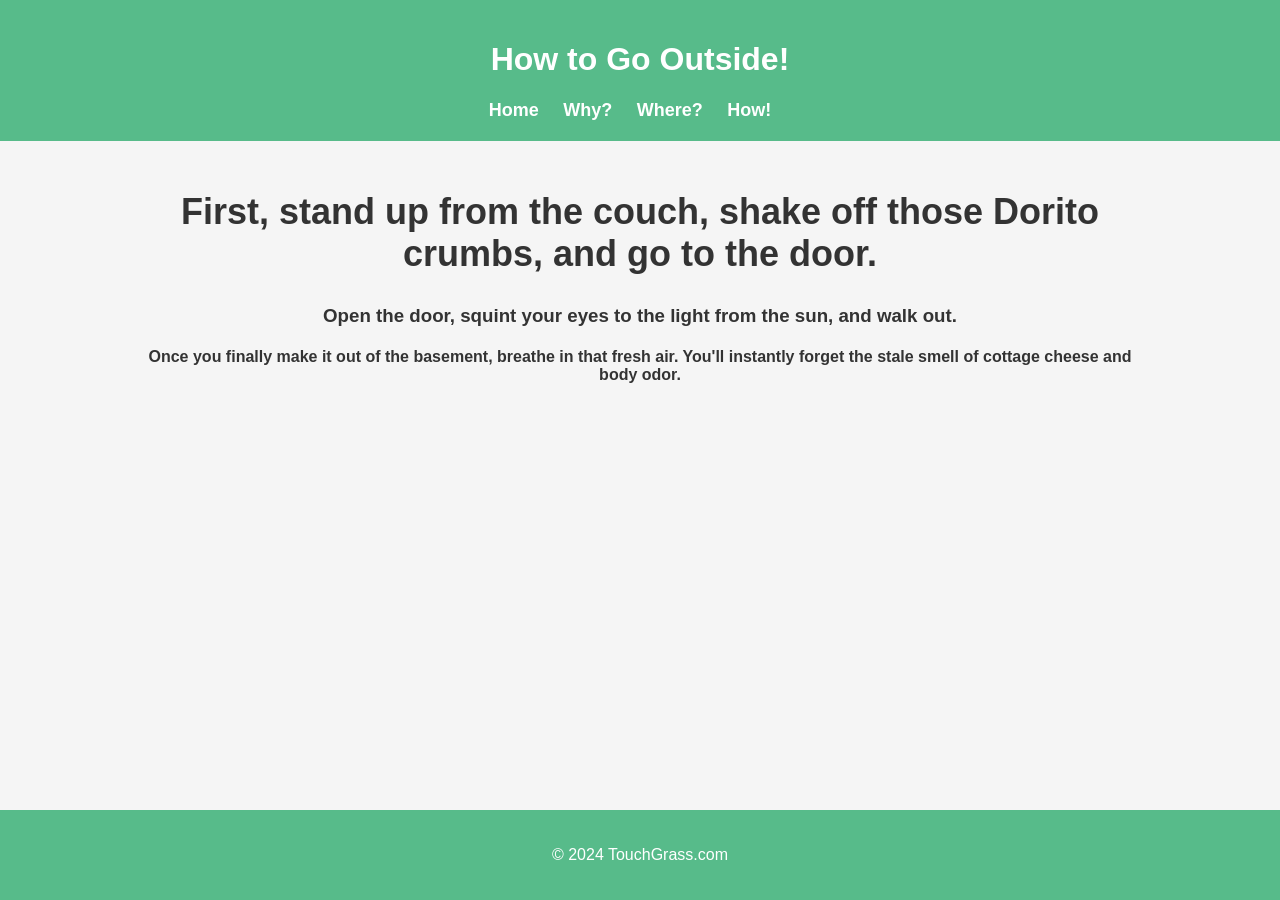
==== grassHow.html @ 04f8dcd9 "Add files via upload" ====
<!DOCTYPE html>
<html lang="en">
<head>
    <meta charset="UTF-8">
    <meta name="viewport" content="width=device-width, initial-scale=1.0">
    <title>Reasons to Go Outside</title>
    <link rel="stylesheet" href="styles.css">
</head>
<body>

<header>
    <h1>How to Go Outside!</h1>
    <nav>
        <ul>
            <li><a href="grassMain.html">Home</a></li>
            <li><a href="grassWhy.html">Why?</a></li>
            <li><a href="grassWhere.html">Where?</a></li>
            <li><a href="grassHow.html">How!</a></li> 

        </ul>
    </nav>
</header>

<div class="container">
    <h2>First, stand up from the couch, shake off those Dorito crumbs, and go to the door. </h2>
    <h3>Open the door, squint your eyes to the light from the sun, and walk out.</h3>
    <h4>Once you finally make it out of the basement, breathe in that fresh air. You'll instantly forget the stale smell of cottage cheese and body odor.</h4>
    <ul>

    </ul>
</div>

<footer>
    <p>&copy; 2024 TouchGrass.com</p>
</footer>

</body>
</html>
---- styles.css ----
/* styles.css */

/* Global styles */
body {
    font-family: 'Bebas Neue', Arial, sans-serif;
    margin: 0;
    padding: 0;
    background-color: #f5f5f5;
    color: #333;
    display: flex;
    flex-direction: column;
    min-height: 100vh;
    background-image: url('https://t4.ftcdn.net/jpg/01/41/94/53/360_F_141945349_ocGfNKfPM3uc1A2LrNtodZq7KV9sWzNB.jpg'); /* Path to your cartoon mountain image */
    background-size: cover;
    background-position: center;
}

.container {
    width: 80%;
    margin: 0 auto;
    padding: 20px;
    flex: 1; /* Grow to fill remaining space */
    text-align: center; /* Center align text */
}

.container h2 {
    font-size: 36px; /* Increase font size */
}

.container p {
    font-size: 20px; /* Increase font size */
    margin-bottom: 20px; /* Add space below the paragraph */
}

/* Header styles */
header {
    background-color: #57bb8a; /* Green color */
    color: #ffffff;
    padding: 20px 10px; /* Added units for padding */
    text-align: center;
}

/* Navigation styles */
nav {
    text-align: center;
}

nav ul {
    list-style-type: none;
    margin: 0;
    padding: 0;
}

nav ul li {
    display: inline;
    margin-right: 20px;
}

nav ul li a {
    text-decoration: none;
    color: #fff; /* Changed color to white */
    font-weight: bold;
    font-size: 18px;
}

nav ul li a:hover {
    color: #f0f0f0;
}

/* Footer styles */
footer {
    background-color: #57bb8a; /* Green color */
    color: #fff;
    padding: 20px 0;
    text-align: center;
    margin-top: auto; /* Push footer to the bottom */
}

/* Add specific styles to the stand-out list item */
.container ul li.stand-out {
    font-size: 24px; /* Larger font size */
    font-weight: bold; /* Bold font weight */
    color: #3d7fc2c3; /* Custom color (orange) */
    margin-bottom: 10px; /* Add space below the emphasized line */
    list-style: none; /* Remove bullet points */
}
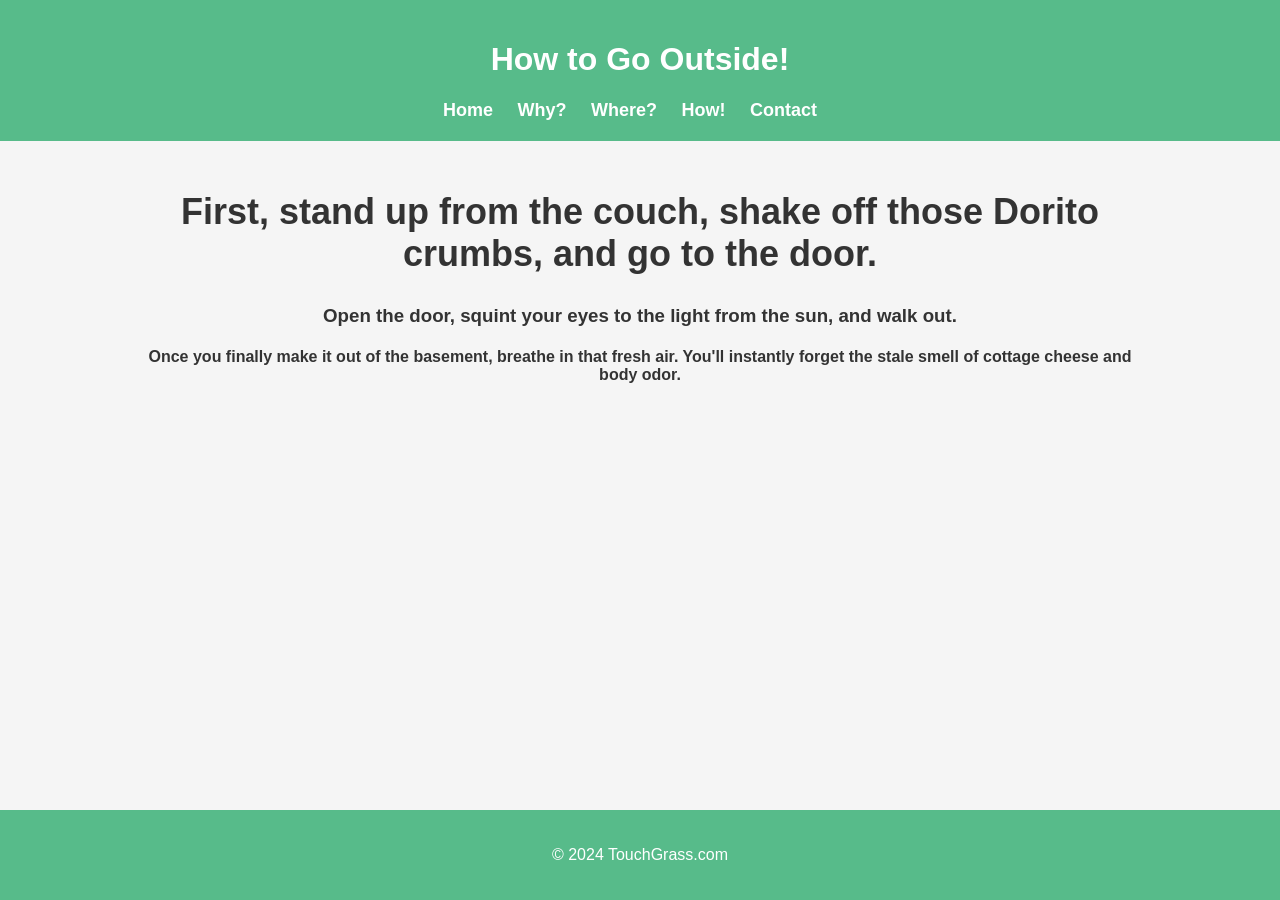
==== commit 8189a3ce: "Update grassHow.html" ====
--- a/grassHow.html
+++ b/grassHow.html
@@ -16,6 +16,8 @@
             <li><a href="grassWhy.html">Why?</a></li>
             <li><a href="grassWhere.html">Where?</a></li>
             <li><a href="grassHow.html">How!</a></li> 
+            <li><a href="grassContact.html">Contact</a></li>
+
 
         </ul>
     </nav>
--- a/styles.css
+++ b/styles.css
@@ -1,4 +1,7 @@
 /* styles.css */
+
+/* Import favicon using image address (URL) */
+@import url('https://example.com/path/to/favicon.ico');
 
 /* Global styles */
 body {
@@ -10,7 +13,7 @@
     display: flex;
     flex-direction: column;
     min-height: 100vh;
-    background-image: url('https://t4.ftcdn.net/jpg/01/41/94/53/360_F_141945349_ocGfNKfPM3uc1A2LrNtodZq7KV9sWzNB.jpg'); /* Path to your cartoon mountain image */
+    background-image: url('https://t4.ftcdn.net/jpg/01/41/94/53/360_F_141945349_ocGfNKfPM3uc1A2LrNtodZq7KV9sWzNB.jpg');
     background-size: cover;
     background-position: center;
 }
@@ -19,24 +22,24 @@
     width: 80%;
     margin: 0 auto;
     padding: 20px;
-    flex: 1; /* Grow to fill remaining space */
-    text-align: center; /* Center align text */
+    flex: 1;
+    text-align: center;
 }
 
 .container h2 {
-    font-size: 36px; /* Increase font size */
+    font-size: 36px;
 }
 
 .container p {
-    font-size: 20px; /* Increase font size */
-    margin-bottom: 20px; /* Add space below the paragraph */
+    font-size: 20px;
+    margin-bottom: 20px;
 }
 
 /* Header styles */
 header {
-    background-color: #57bb8a; /* Green color */
+    background-color: #57bb8a;
     color: #ffffff;
-    padding: 20px 10px; /* Added units for padding */
+    padding: 20px 10px;
     text-align: center;
 }
 
@@ -58,7 +61,7 @@
 
 nav ul li a {
     text-decoration: none;
-    color: #fff; /* Changed color to white */
+    color: #fff;
     font-weight: bold;
     font-size: 18px;
 }
@@ -69,18 +72,9 @@
 
 /* Footer styles */
 footer {
-    background-color: #57bb8a; /* Green color */
+    background-color: #57bb8a;
     color: #fff;
     padding: 20px 0;
     text-align: center;
-    margin-top: auto; /* Push footer to the bottom */
+    margin-top: auto;
 }
-
-/* Add specific styles to the stand-out list item */
-.container ul li.stand-out {
-    font-size: 24px; /* Larger font size */
-    font-weight: bold; /* Bold font weight */
-    color: #3d7fc2c3; /* Custom color (orange) */
-    margin-bottom: 10px; /* Add space below the emphasized line */
-    list-style: none; /* Remove bullet points */
-}
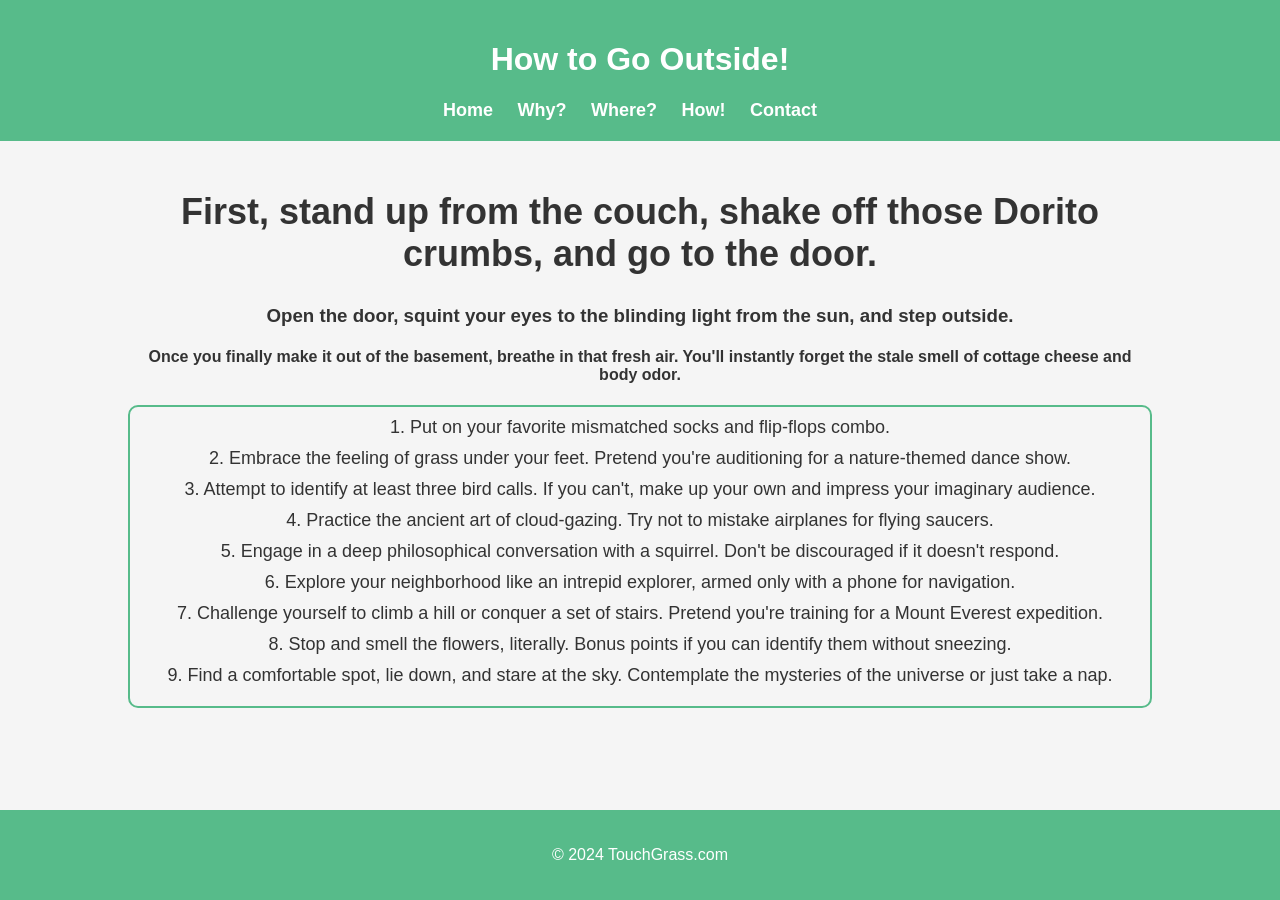
==== commit 3b1fe59b: "Update grassHow.html" ====
--- a/grassHow.html
+++ b/grassHow.html
@@ -3,8 +3,22 @@
 <head>
     <meta charset="UTF-8">
     <meta name="viewport" content="width=device-width, initial-scale=1.0">
-    <title>Reasons to Go Outside</title>
+    <title>How to Go Outside!</title>
     <link rel="stylesheet" href="styles.css">
+    <style>
+        /* Custom styles for the step container */
+        .step-container {
+            margin-top: 20px;
+            padding: 10px;
+            border: 2px solid #57bb8a;
+            border-radius: 10px;
+            background-color: #f5f5f5;
+        }
+        .step {
+            font-size: 18px;
+            margin-bottom: 10px;
+        }
+    </style>
 </head>
 <body>
 
@@ -15,26 +29,53 @@
             <li><a href="grassMain.html">Home</a></li>
             <li><a href="grassWhy.html">Why?</a></li>
             <li><a href="grassWhere.html">Where?</a></li>
-            <li><a href="grassHow.html">How!</a></li> 
+            <li><a href="grassHow.html">How!</a></li>
             <li><a href="grassContact.html">Contact</a></li>
-
-
         </ul>
     </nav>
 </header>
 
 <div class="container">
-    <h2>First, stand up from the couch, shake off those Dorito crumbs, and go to the door. </h2>
-    <h3>Open the door, squint your eyes to the light from the sun, and walk out.</h3>
+    <h2>First, stand up from the couch, shake off those Dorito crumbs, and go to the door.</h2>
+    <h3>Open the door, squint your eyes to the blinding light from the sun, and step outside.</h3>
     <h4>Once you finally make it out of the basement, breathe in that fresh air. You'll instantly forget the stale smell of cottage cheese and body odor.</h4>
-    <ul>
-
-    </ul>
+    
+    <!-- Step container -->
+    <div class="step-container" id="stepsContainer">
+        <!-- Steps will be dynamically added here -->
+    </div>
 </div>
 
 <footer>
     <p>&copy; 2024 TouchGrass.com</p>
 </footer>
 
+<!-- JavaScript to populate the steps dynamically -->
+<script>
+document.addEventListener('DOMContentLoaded', function() {
+    const steps = [
+        "Put on your favorite mismatched socks and flip-flops combo.",
+        "Embrace the feeling of grass under your feet. Pretend you're auditioning for a nature-themed dance show.",
+        "Attempt to identify at least three bird calls. If you can't, make up your own and impress your imaginary audience.",
+        "Practice the ancient art of cloud-gazing. Try not to mistake airplanes for flying saucers.",
+        "Engage in a deep philosophical conversation with a squirrel. Don't be discouraged if it doesn't respond.",
+        "Explore your neighborhood like an intrepid explorer, armed only with a phone for navigation.",
+        "Challenge yourself to climb a hill or conquer a set of stairs. Pretend you're training for a Mount Everest expedition.",
+        "Stop and smell the flowers, literally. Bonus points if you can identify them without sneezing.",
+        "Find a comfortable spot, lie down, and stare at the sky. Contemplate the mysteries of the universe or just take a nap."
+    ];
+
+    const stepsContainer = document.getElementById('stepsContainer');
+
+    // Loop through steps array and create step elements
+    steps.forEach((stepText, index) => {
+        const stepElement = document.createElement('div');
+        stepElement.classList.add('step');
+        stepElement.textContent = `${index + 1}. ${stepText}`;
+        stepsContainer.appendChild(stepElement);
+    });
+});
+</script>
+
 </body>
 </html>
